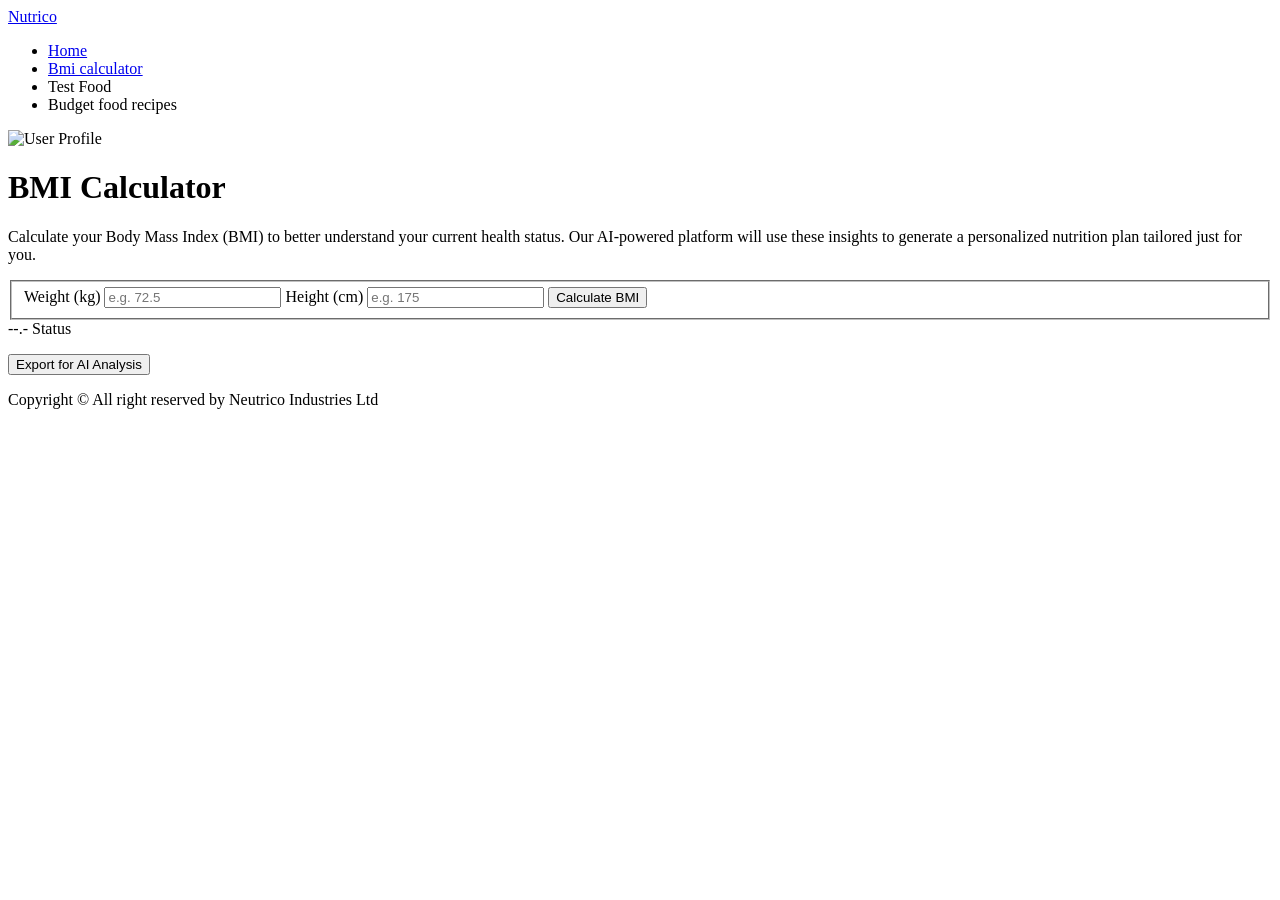
==== bmi.html @ 4caf039e "bmiJs" ====
<!DOCTYPE html>
<html lang="en">
<head>
    <meta charset="UTF-8">
    <meta name="viewport" content="width=device-width, initial-scale=1.0">
    <title>Nutrico - BMI Calculator</title>
    <link href="https://cdn.jsdelivr.net/npm/daisyui@5" rel="stylesheet" type="text/css" />
    <script src="https://cdn.jsdelivr.net/npm/@tailwindcss/browser@4"></script>
</head>

<body class="flex flex-col min-h-screen bg-base-200">
    <header>
        <div class="navbar bg-base-100 shadow-sm">
            <div class="flex-1">
                <a href="index.html" class="btn btn-ghost text-xl">Nutrico</a>
            </div>
            <div class="flex gap-2">
                <div class="navbar-center hidden lg:flex">
                    <ul class="menu menu-horizontal px-1">
                        <li><a href="index.html">Home</a></li>
                        <li><a href="bmi.html" class="active">Bmi calculator</a></li>
                        <li><a>Test Food</a></li>
                        <li><a>Budget food recipes</a></li>
                    </ul>
                </div>
                <div class="dropdown dropdown-end">
                    <div tabindex="0" role="button" class="btn btn-ghost btn-circle avatar">
                        <div class="w-10 rounded-full">
                            <img alt="User Profile" src="https://img.daisyui.com/images/stock/photo-1534528741775-53994a69daeb.webp" />
                        </div>
                    </div>
                </div>
            </div>
        </div>
    </header>

    <main class="flex-grow flex items-center justify-center py-12 px-4">
        <div class="flex flex-col lg:flex-row gap-10 w-full max-w-5xl items-center">
            
            <div class="text-center lg:text-left flex-1">
                <h1 class="text-5xl font-bold text-[#2a2a2a]">BMI Calculator</h1>
                <p class="py-6 text-gray-600 text-lg">
                    Calculate your Body Mass Index (BMI) to better understand your current health status. 
                    Our AI-powered platform will use these insights to generate a personalized nutrition plan tailored just for you.
                </p>
            </div>

            <div class="card bg-white w-full max-w-md shrink-0 shadow-2xl border-t-4 border-[#75a971]">
                <div class="card-body">
                    <form id="bmiForm">
                        <fieldset class="fieldset">
                            <label class="label" for="weight">
                                <span class="label-text text-gray-500">Weight (kg)</span>
                            </label>
                            <input type="number" id="weight" step="0.1" required placeholder="e.g. 72.5" 
                                   class="input input-bordered w-full border-[#57aa46] focus:border-[#74f681] focus:ring-[#74f681] bg-white text-black" />
                            
                            <label class="label mt-4" for="height">
                                <span class="label-text text-gray-500">Height (cm)</span>
                            </label>
                            <input type="number" id="height" step="0.1" required placeholder="e.g. 175" 
                                   class="input input-bordered w-full border-[#57aa46] focus:border-[#74f681] focus:ring-[#74f681] bg-white text-black" />
                            
                            <button type="submit" class="btn mt-6 w-full bg-[#74f681] text-black hover:bg-[#57aa46] hover:text-white border-none text-lg">
                                Calculate BMI
                            </button>
                        </fieldset>
                    </form>
        
                    <div id="resultBox" class="hidden mt-6 pt-6 border-t border-gray-200">
                        <div class="text-center mb-4">
                            <span id="bmiScore" class="text-6xl font-bold block">--.-</span>
                            <span id="bmiStatus" class="text-xl text-gray-600 block mt-2 font-medium">Status</span>
                        </div>
                        <p id="bmiMessage" class="text-center text-sm text-gray-500 mb-6"></p>
                        <button id="exportBtn" class="btn btn-outline w-full text-[#57aa46] hover:bg-[#57aa46] hover:border-[#57aa46] hover:text-white border-[#57aa46]">
                            Export for AI Analysis
                        </button>
                    </div>
                </div>
            </div>

        </div>
    </main>

    <footer class="footer footer-center bg-base-100 text-base-content rounded p-6 shadow-inner mt-auto">
        <aside>
            <p>Copyright © All right reserved by Neutrico Industries Ltd</p>
        </aside>
    </footer>

    <script src="/bmi.js"></script>
</body>
</html>
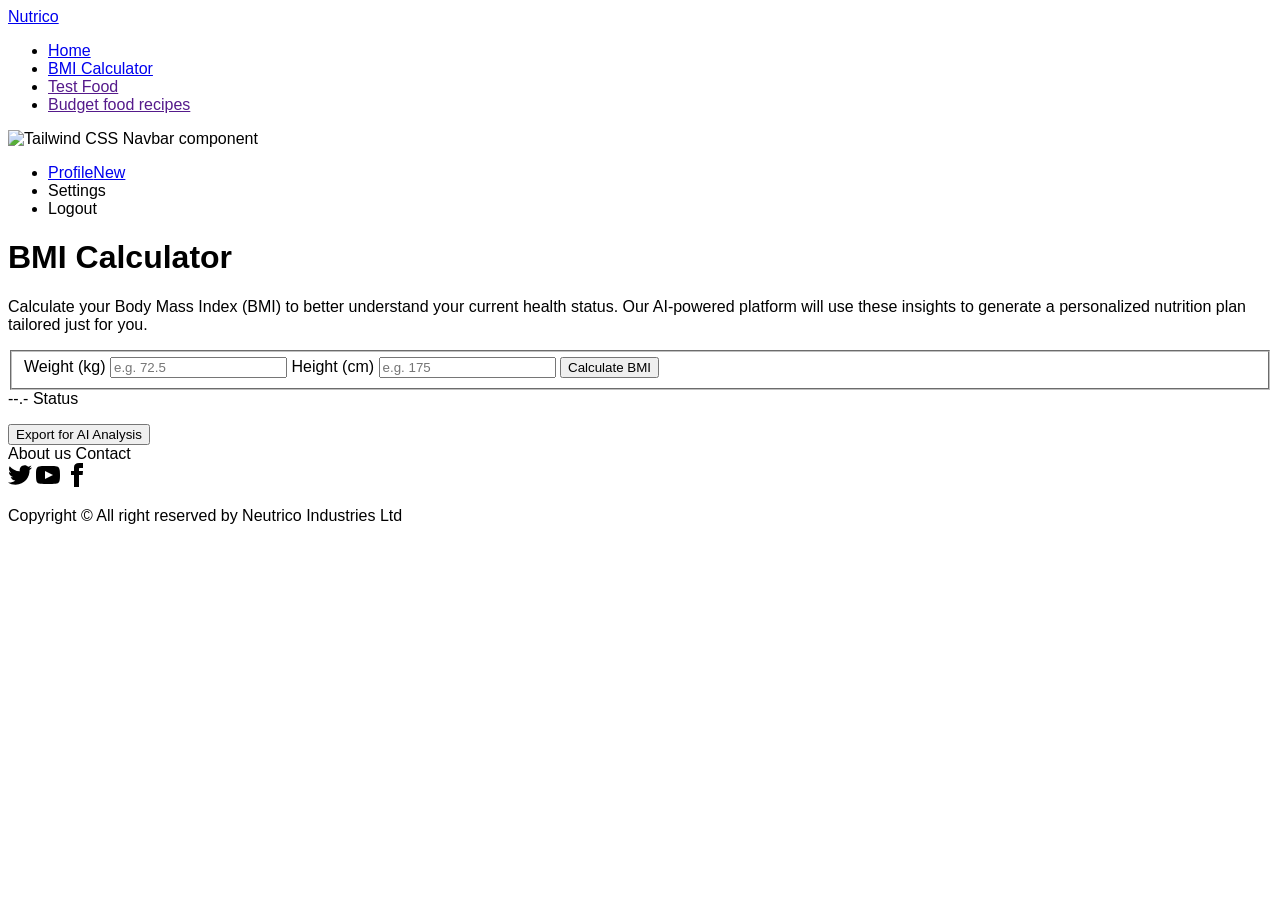
==== commit 3e1578c8: "user added" ====
--- a/bmi.html
+++ b/bmi.html
@@ -6,39 +6,62 @@
     <title>Nutrico - BMI Calculator</title>
     <link href="https://cdn.jsdelivr.net/npm/daisyui@5" rel="stylesheet" type="text/css" />
     <script src="https://cdn.jsdelivr.net/npm/@tailwindcss/browser@4"></script>
+    <style>
+    .h{
+        font-family: "Montserrat", sans-serif;
+    }
+    .p{
+        font-family: "Inter", sans-serif;
+    }
+</style>
 </head>
 
-<body class="flex flex-col min-h-screen bg-base-200">
+<body class="flex flex-col min-h-screen bg-base-200 p">
     <header>
-        <div class="navbar bg-base-100 shadow-sm">
-            <div class="flex-1">
-                <a href="index.html" class="btn btn-ghost text-xl">Nutrico</a>
+                <div>
+           <div class="navbar bg-[#013220] text-white bg-base-100 fixed top-0 w-full z-50 shadow-md">
+            <div class="flex-1 "><a href="index.html" class="btn btn-ghost text-xl">Nutrico</a>
             </div>
-            <div class="flex gap-2">
-                <div class="navbar-center hidden lg:flex">
-                    <ul class="menu menu-horizontal px-1">
-                        <li><a href="index.html">Home</a></li>
-                        <li><a href="bmi.html" class="active">Bmi calculator</a></li>
-                        <li><a>Test Food</a></li>
-                        <li><a>Budget food recipes</a></li>
-                    </ul>
+           <div class="flex gap-2">
+    <!-- <input type="text" placeholder="Search" class="input input-bordered w-24 md:w-auto" /> -->
+             <div class="navbar-center hidden lg:flex">
+            <ul class="menu menu-horizontal px-1">
+                <li><a href="index.html" class="btn btn-ghost">Home</a></li>
+                <li><a href="bmi.html" class="btn btn-ghost">BMI Calculator</a></li>
+                <li><a href="" class="btn btn-ghost">Test Food</a></li>
+                <li><a href="" class="btn btn-ghost">Budget food recipes</a></li>
+            </ul>
+          </div>
+            <div class="dropdown dropdown-end">
+              <div tabindex="0" role="button" class="btn btn-ghost btn-circle avatar">
+                <div class="w-10 rounded-full">
+                  <img
+                    alt="Tailwind CSS Navbar component"
+                    src="https://img.daisyui.com/images/stock/photo-1534528741775-53994a69daeb.webp" />
                 </div>
-                <div class="dropdown dropdown-end">
-                    <div tabindex="0" role="button" class="btn btn-ghost btn-circle avatar">
-                        <div class="w-10 rounded-full">
-                            <img alt="User Profile" src="https://img.daisyui.com/images/stock/photo-1534528741775-53994a69daeb.webp" />
-                        </div>
-                    </div>
-                </div>
+              </div>
+              <ul
+                tabindex="-1"
+                class="menu menu-sm dropdown-content bg-base-100 rounded-box z-1 mt-3 w-52 p-2 shadow">
+                <li>
+                  <a href="user.html" class="justify-between">Profile<span class="badge">New</span>
+                  </a>
+                </li>
+                <li><a>Settings</a></li>
+                <li><a>Logout</a></li>
+              </ul>
             </div>
+          </div>
         </div>
+        </div>
+
     </header>
 
-    <main class="flex-grow flex items-center justify-center py-12 px-4">
-        <div class="flex flex-col lg:flex-row gap-10 w-full max-w-5xl items-center">
+    <main class="flex-grow min-h-screen flex items-center justify-center py-12 px-4">
+        <div class="flex flex-col lg:flex-row gap-14 w-full max-w-5xl items-center">
             
             <div class="text-center lg:text-left flex-1">
-                <h1 class="text-5xl font-bold text-[#2a2a2a]">BMI Calculator</h1>
+                <h1 class="text-5xl font-bold text-[#2a2a2a] h">BMI Calculator</h1>
                 <p class="py-6 text-gray-600 text-lg">
                     Calculate your Body Mass Index (BMI) to better understand your current health status. 
                     Our AI-powered platform will use these insights to generate a personalized nutrition plan tailored just for you.
@@ -61,7 +84,7 @@
                             <input type="number" id="height" step="0.1" required placeholder="e.g. 175" 
                                    class="input input-bordered w-full border-[#57aa46] focus:border-[#74f681] focus:ring-[#74f681] bg-white text-black" />
                             
-                            <button type="submit" class="btn mt-6 w-full bg-[#74f681] text-black hover:bg-[#57aa46] hover:text-white border-none text-lg">
+                            <button type="submit" class="btn btn-ghost mt-4 bg-[#013220] text-white">
                                 Calculate BMI
                             </button>
                         </fieldset>
@@ -83,12 +106,44 @@
         </div>
     </main>
 
-    <footer class="footer footer-center bg-base-100 text-base-content rounded p-6 shadow-inner mt-auto">
-        <aside>
-            <p>Copyright © All right reserved by Neutrico Industries Ltd</p>
-        </aside>
+        <footer>
+       <footer class=" bg-[#cae9be] footer footer-horizontal footer-center bg-base-200 text-base-content rounded p-10">
+  <nav class="grid grid-flow-col gap-4">
+    <a class="link link-hover">About us</a>
+    <a class="link link-hover">Contact</a>
+  </nav>
+  <nav>
+    <div class="grid grid-flow-col gap-4">
+      <a>
+        <svg
+          xmlns="http://www.w3.org/2000/svg"
+          width="24"
+          height="24"
+          viewBox="0 0 24 24"
+          class="fill-current">
+          <path
+            d="M24 4.557c-.883.392-1.832.656-2.828.775 1.017-.609 1.798-1.574 2.165-2.724-.951.564-2.005.974-3.127 1.195-.897-.957-2.178-1.555-3.594-1.555-3.179 0-5.515 2.966-4.797 6.045-4.091-.205-7.719-2.165-10.148-5.144-1.29 2.213-.669 5.108 1.523 6.574-.806-.026-1.566-.247-2.229-.616-.054 2.281 1.581 4.415 3.949 4.89-.693.188-1.452.232-2.224.084.626 1.956 2.444 3.379 4.6 3.419-2.07 1.623-4.678 2.348-7.29 2.04 2.179 1.397 4.768 2.212 7.548 2.212 9.142 0 14.307-7.721 13.995-14.646.962-.695 1.797-1.562 2.457-2.549z"></path>
+        </svg>
+      </a>
+      <a>
+        <svg xmlns="http://www.w3.org/2000/svg" width="24" height="24" viewBox="0 0 24 24" class="fill-current"> <path d="M19.615 3.184c-3.604-.246-11.631-.245-15.23 0-3.897.266-4.356 2.62-4.385 8.816.029 6.185.484 8.549 4.385 8.816 3.6.245 11.626.246 15.23 0 3.897-.266 4.356-2.62 4.385-8.816-.029-6.185-.484-8.549-4.385-8.816zm-10.615 12.816v-8l8 3.993-8 4.007z"></path>
+        </svg>
+      </a>
+      <a>
+        <svg xmlns="http://www.w3.org/2000/svg" width="24" height="24" viewBox="0 0 24 24" class="fill-current">
+          <path
+            d="M9 8h-3v4h3v12h5v-12h3.642l.358-4h-4v-1.667c0-.955.192-1.333 1.115-1.333h2.885v-5h-3.808c-3.596 0-5.192 1.583-5.192 4.615v3.385z"></path>
+        </svg>
+      </a>
+    </div>
+  </nav>
+  <aside>
+    <p>Copyright © All right reserved by Neutrico Industries Ltd</p>
+  </aside>
+</footer>
     </footer>
 
-    <script src="/bmi.js"></script>
+
+    <script src="scripts/BMI.js"></script>
 </body>
 </html>
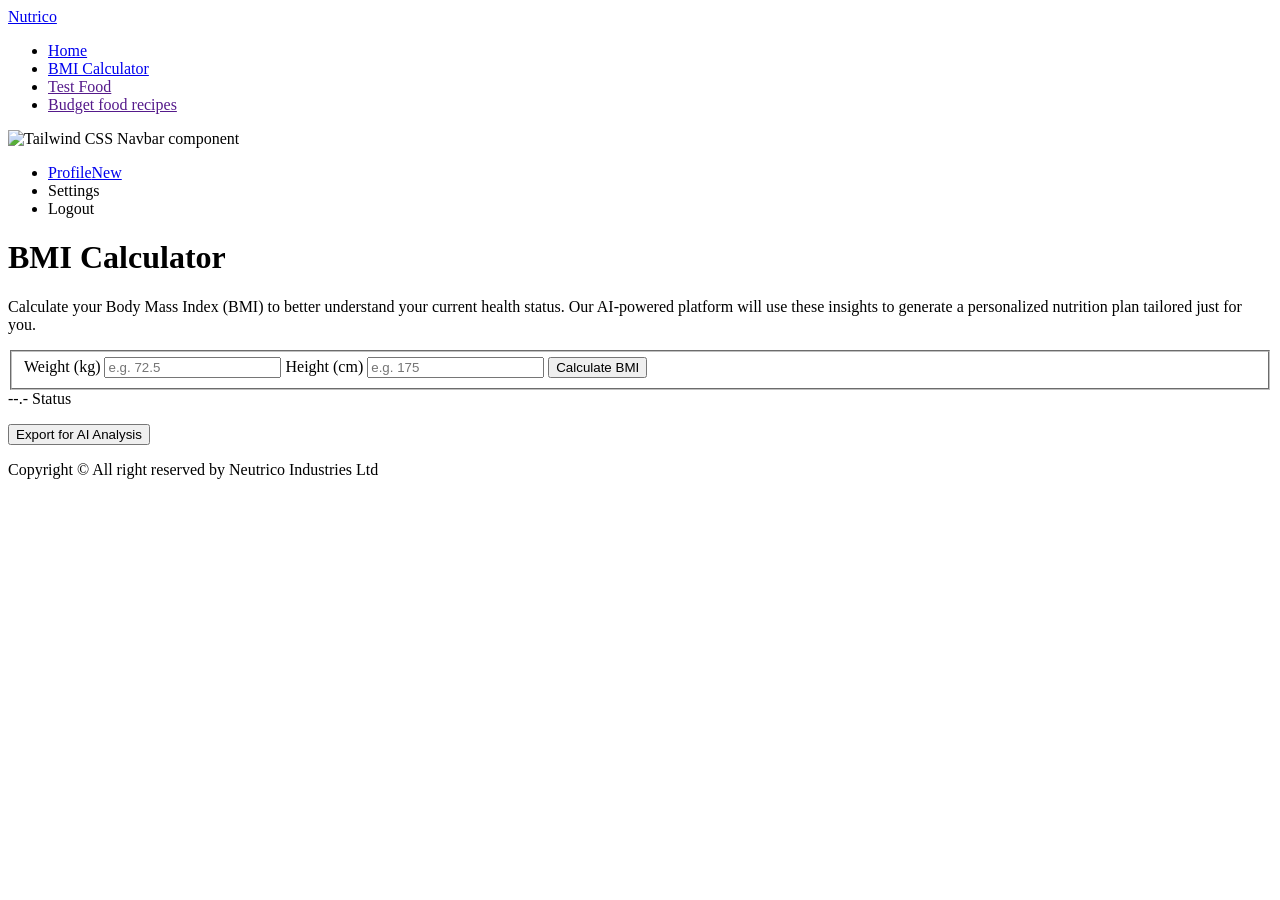
==== commit 24ad574e: "test deleted" ====
--- a/bmi.html
+++ b/bmi.html
@@ -6,18 +6,11 @@
     <title>Nutrico - BMI Calculator</title>
     <link href="https://cdn.jsdelivr.net/npm/daisyui@5" rel="stylesheet" type="text/css" />
     <script src="https://cdn.jsdelivr.net/npm/@tailwindcss/browser@4"></script>
-    <style>
-    .h{
-        font-family: "Montserrat", sans-serif;
-    }
-    .p{
-        font-family: "Inter", sans-serif;
-    }
-</style>
 </head>
 
-<body class="flex flex-col min-h-screen bg-base-200 p">
+<body class="flex flex-col min-h-screen bg-base-200">
     <header>
+        <!-- navbar -->
                 <div>
            <div class="navbar bg-[#013220] text-white bg-base-100 fixed top-0 w-full z-50 shadow-md">
             <div class="flex-1 "><a href="index.html" class="btn btn-ghost text-xl">Nutrico</a>
@@ -54,14 +47,13 @@
           </div>
         </div>
         </div>
-
     </header>
 
-    <main class="flex-grow min-h-screen flex items-center justify-center py-12 px-4">
-        <div class="flex flex-col lg:flex-row gap-14 w-full max-w-5xl items-center">
+    <main class="flex-grow flex items-center justify-center py-12 px-4">
+        <div class="flex flex-col lg:flex-row gap-10 w-full max-w-5xl items-center">
             
             <div class="text-center lg:text-left flex-1">
-                <h1 class="text-5xl font-bold text-[#2a2a2a] h">BMI Calculator</h1>
+                <h1 class="text-5xl font-bold text-[#2a2a2a]">BMI Calculator</h1>
                 <p class="py-6 text-gray-600 text-lg">
                     Calculate your Body Mass Index (BMI) to better understand your current health status. 
                     Our AI-powered platform will use these insights to generate a personalized nutrition plan tailored just for you.
@@ -84,7 +76,7 @@
                             <input type="number" id="height" step="0.1" required placeholder="e.g. 175" 
                                    class="input input-bordered w-full border-[#57aa46] focus:border-[#74f681] focus:ring-[#74f681] bg-white text-black" />
                             
-                            <button type="submit" class="btn btn-ghost mt-4 bg-[#013220] text-white">
+                            <button type="submit" class="btn mt-6 w-full bg-[#74f681] text-black hover:bg-[#57aa46] hover:text-white border-none text-lg">
                                 Calculate BMI
                             </button>
                         </fieldset>
@@ -106,44 +98,12 @@
         </div>
     </main>
 
-        <footer>
-       <footer class=" bg-[#cae9be] footer footer-horizontal footer-center bg-base-200 text-base-content rounded p-10">
-  <nav class="grid grid-flow-col gap-4">
-    <a class="link link-hover">About us</a>
-    <a class="link link-hover">Contact</a>
-  </nav>
-  <nav>
-    <div class="grid grid-flow-col gap-4">
-      <a>
-        <svg
-          xmlns="http://www.w3.org/2000/svg"
-          width="24"
-          height="24"
-          viewBox="0 0 24 24"
-          class="fill-current">
-          <path
-            d="M24 4.557c-.883.392-1.832.656-2.828.775 1.017-.609 1.798-1.574 2.165-2.724-.951.564-2.005.974-3.127 1.195-.897-.957-2.178-1.555-3.594-1.555-3.179 0-5.515 2.966-4.797 6.045-4.091-.205-7.719-2.165-10.148-5.144-1.29 2.213-.669 5.108 1.523 6.574-.806-.026-1.566-.247-2.229-.616-.054 2.281 1.581 4.415 3.949 4.89-.693.188-1.452.232-2.224.084.626 1.956 2.444 3.379 4.6 3.419-2.07 1.623-4.678 2.348-7.29 2.04 2.179 1.397 4.768 2.212 7.548 2.212 9.142 0 14.307-7.721 13.995-14.646.962-.695 1.797-1.562 2.457-2.549z"></path>
-        </svg>
-      </a>
-      <a>
-        <svg xmlns="http://www.w3.org/2000/svg" width="24" height="24" viewBox="0 0 24 24" class="fill-current"> <path d="M19.615 3.184c-3.604-.246-11.631-.245-15.23 0-3.897.266-4.356 2.62-4.385 8.816.029 6.185.484 8.549 4.385 8.816 3.6.245 11.626.246 15.23 0 3.897-.266 4.356-2.62 4.385-8.816-.029-6.185-.484-8.549-4.385-8.816zm-10.615 12.816v-8l8 3.993-8 4.007z"></path>
-        </svg>
-      </a>
-      <a>
-        <svg xmlns="http://www.w3.org/2000/svg" width="24" height="24" viewBox="0 0 24 24" class="fill-current">
-          <path
-            d="M9 8h-3v4h3v12h5v-12h3.642l.358-4h-4v-1.667c0-.955.192-1.333 1.115-1.333h2.885v-5h-3.808c-3.596 0-5.192 1.583-5.192 4.615v3.385z"></path>
-        </svg>
-      </a>
-    </div>
-  </nav>
-  <aside>
-    <p>Copyright © All right reserved by Neutrico Industries Ltd</p>
-  </aside>
-</footer>
+    <footer class="footer footer-center bg-base-100 text-base-content rounded p-6 shadow-inner mt-auto">
+        <aside>
+            <p>Copyright © All right reserved by Neutrico Industries Ltd</p>
+        </aside>
     </footer>
 
-
-    <script src="scripts/BMI.js"></script>
+    <script src="/bmi.js"></script>
 </body>
 </html>
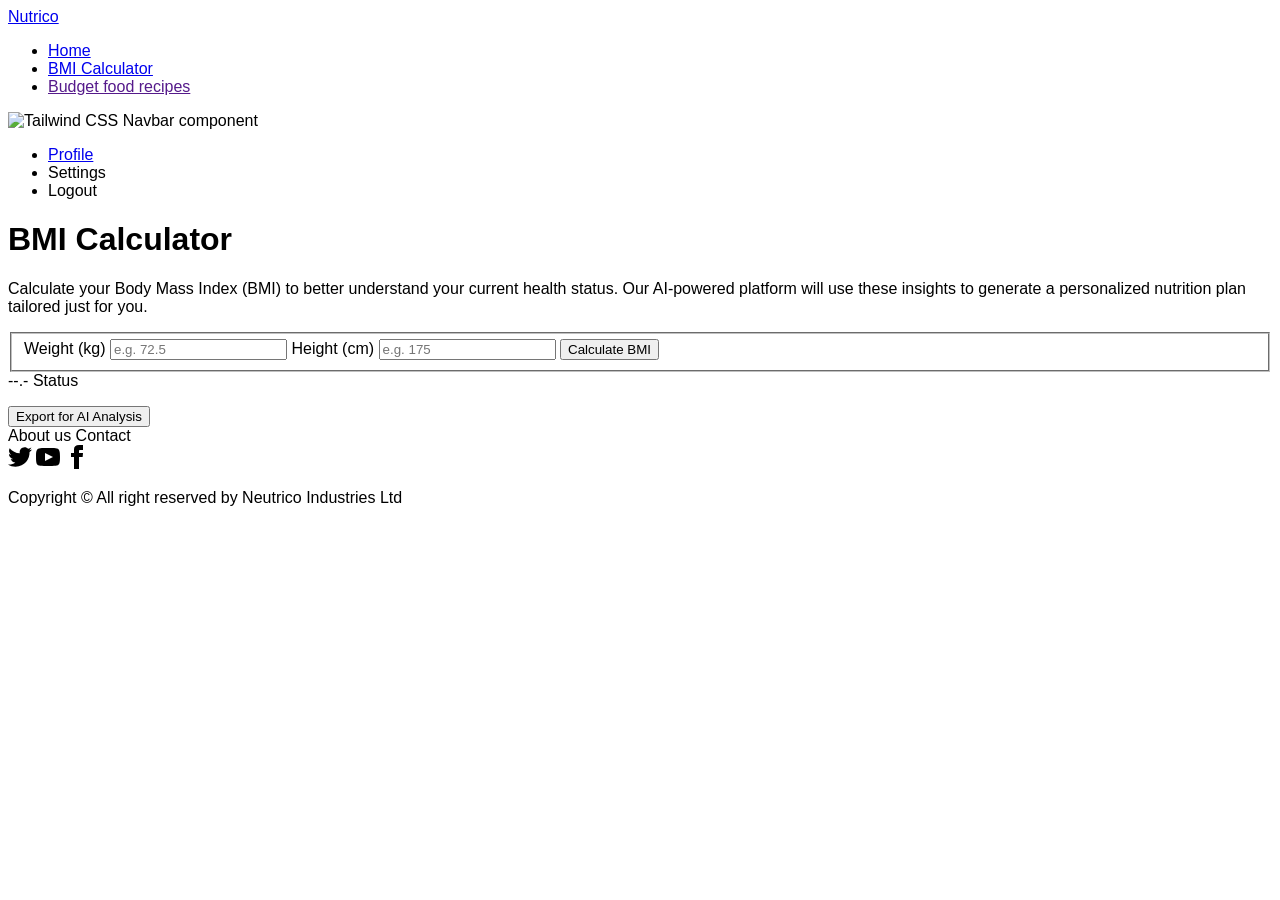
==== commit 0d726d87: "test deleted" ====
--- a/bmi.html
+++ b/bmi.html
@@ -6,9 +6,17 @@
     <title>Nutrico - BMI Calculator</title>
     <link href="https://cdn.jsdelivr.net/npm/daisyui@5" rel="stylesheet" type="text/css" />
     <script src="https://cdn.jsdelivr.net/npm/@tailwindcss/browser@4"></script>
+    <style>
+    .h{
+        font-family: "Montserrat", sans-serif;
+    }
+    .p{
+        font-family: "Inter", sans-serif;
+    }
+</style>
 </head>
 
-<body class="flex flex-col min-h-screen bg-base-200">
+<body class="flex flex-col min-h-screen bg-base-200 p">
     <header>
         <!-- navbar -->
                 <div>
@@ -21,7 +29,6 @@
             <ul class="menu menu-horizontal px-1">
                 <li><a href="index.html" class="btn btn-ghost">Home</a></li>
                 <li><a href="bmi.html" class="btn btn-ghost">BMI Calculator</a></li>
-                <li><a href="" class="btn btn-ghost">Test Food</a></li>
                 <li><a href="" class="btn btn-ghost">Budget food recipes</a></li>
             </ul>
           </div>
@@ -37,23 +44,24 @@
                 tabindex="-1"
                 class="menu menu-sm dropdown-content bg-base-100 rounded-box z-1 mt-3 w-52 p-2 shadow">
                 <li>
-                  <a href="user.html" class="justify-between">Profile<span class="badge">New</span>
+                  <a href="user.html" class="justify-between text-black">Profile
                   </a>
                 </li>
-                <li><a>Settings</a></li>
-                <li><a>Logout</a></li>
+                <li><a class="text-black">Settings</a></li>
+                <li><a class="text-black">Logout</a></li>
               </ul>
             </div>
           </div>
         </div>
         </div>
+
     </header>
 
-    <main class="flex-grow flex items-center justify-center py-12 px-4">
-        <div class="flex flex-col lg:flex-row gap-10 w-full max-w-5xl items-center">
+    <main class="flex-grow min-h-screen flex items-center justify-center py-12 px-4">
+        <div class="flex flex-col lg:flex-row gap-14 w-full max-w-5xl items-center">
             
             <div class="text-center lg:text-left flex-1">
-                <h1 class="text-5xl font-bold text-[#2a2a2a]">BMI Calculator</h1>
+                <h1 class="text-5xl font-bold text-[#2a2a2a] h">BMI Calculator</h1>
                 <p class="py-6 text-gray-600 text-lg">
                     Calculate your Body Mass Index (BMI) to better understand your current health status. 
                     Our AI-powered platform will use these insights to generate a personalized nutrition plan tailored just for you.
@@ -76,7 +84,7 @@
                             <input type="number" id="height" step="0.1" required placeholder="e.g. 175" 
                                    class="input input-bordered w-full border-[#57aa46] focus:border-[#74f681] focus:ring-[#74f681] bg-white text-black" />
                             
-                            <button type="submit" class="btn mt-6 w-full bg-[#74f681] text-black hover:bg-[#57aa46] hover:text-white border-none text-lg">
+                            <button type="submit" class="btn btn-ghost mt-4 bg-[#013220] text-white">
                                 Calculate BMI
                             </button>
                         </fieldset>
@@ -98,12 +106,44 @@
         </div>
     </main>
 
-    <footer class="footer footer-center bg-base-100 text-base-content rounded p-6 shadow-inner mt-auto">
-        <aside>
-            <p>Copyright © All right reserved by Neutrico Industries Ltd</p>
-        </aside>
+        <footer>
+       <footer class=" bg-[#cae9be] footer footer-horizontal footer-center bg-base-200 text-base-content rounded p-10">
+  <nav class="grid grid-flow-col gap-4">
+    <a class="link link-hover">About us</a>
+    <a class="link link-hover">Contact</a>
+  </nav>
+  <nav>
+    <div class="grid grid-flow-col gap-4">
+      <a>
+        <svg
+          xmlns="http://www.w3.org/2000/svg"
+          width="24"
+          height="24"
+          viewBox="0 0 24 24"
+          class="fill-current">
+          <path
+            d="M24 4.557c-.883.392-1.832.656-2.828.775 1.017-.609 1.798-1.574 2.165-2.724-.951.564-2.005.974-3.127 1.195-.897-.957-2.178-1.555-3.594-1.555-3.179 0-5.515 2.966-4.797 6.045-4.091-.205-7.719-2.165-10.148-5.144-1.29 2.213-.669 5.108 1.523 6.574-.806-.026-1.566-.247-2.229-.616-.054 2.281 1.581 4.415 3.949 4.89-.693.188-1.452.232-2.224.084.626 1.956 2.444 3.379 4.6 3.419-2.07 1.623-4.678 2.348-7.29 2.04 2.179 1.397 4.768 2.212 7.548 2.212 9.142 0 14.307-7.721 13.995-14.646.962-.695 1.797-1.562 2.457-2.549z"></path>
+        </svg>
+      </a>
+      <a>
+        <svg xmlns="http://www.w3.org/2000/svg" width="24" height="24" viewBox="0 0 24 24" class="fill-current"> <path d="M19.615 3.184c-3.604-.246-11.631-.245-15.23 0-3.897.266-4.356 2.62-4.385 8.816.029 6.185.484 8.549 4.385 8.816 3.6.245 11.626.246 15.23 0 3.897-.266 4.356-2.62 4.385-8.816-.029-6.185-.484-8.549-4.385-8.816zm-10.615 12.816v-8l8 3.993-8 4.007z"></path>
+        </svg>
+      </a>
+      <a>
+        <svg xmlns="http://www.w3.org/2000/svg" width="24" height="24" viewBox="0 0 24 24" class="fill-current">
+          <path
+            d="M9 8h-3v4h3v12h5v-12h3.642l.358-4h-4v-1.667c0-.955.192-1.333 1.115-1.333h2.885v-5h-3.808c-3.596 0-5.192 1.583-5.192 4.615v3.385z"></path>
+        </svg>
+      </a>
+    </div>
+  </nav>
+  <aside>
+    <p>Copyright © All right reserved by Neutrico Industries Ltd</p>
+  </aside>
+</footer>
     </footer>
 
-    <script src="/bmi.js"></script>
+
+    <script src="scripts/BMI.js"></script>
 </body>
 </html>
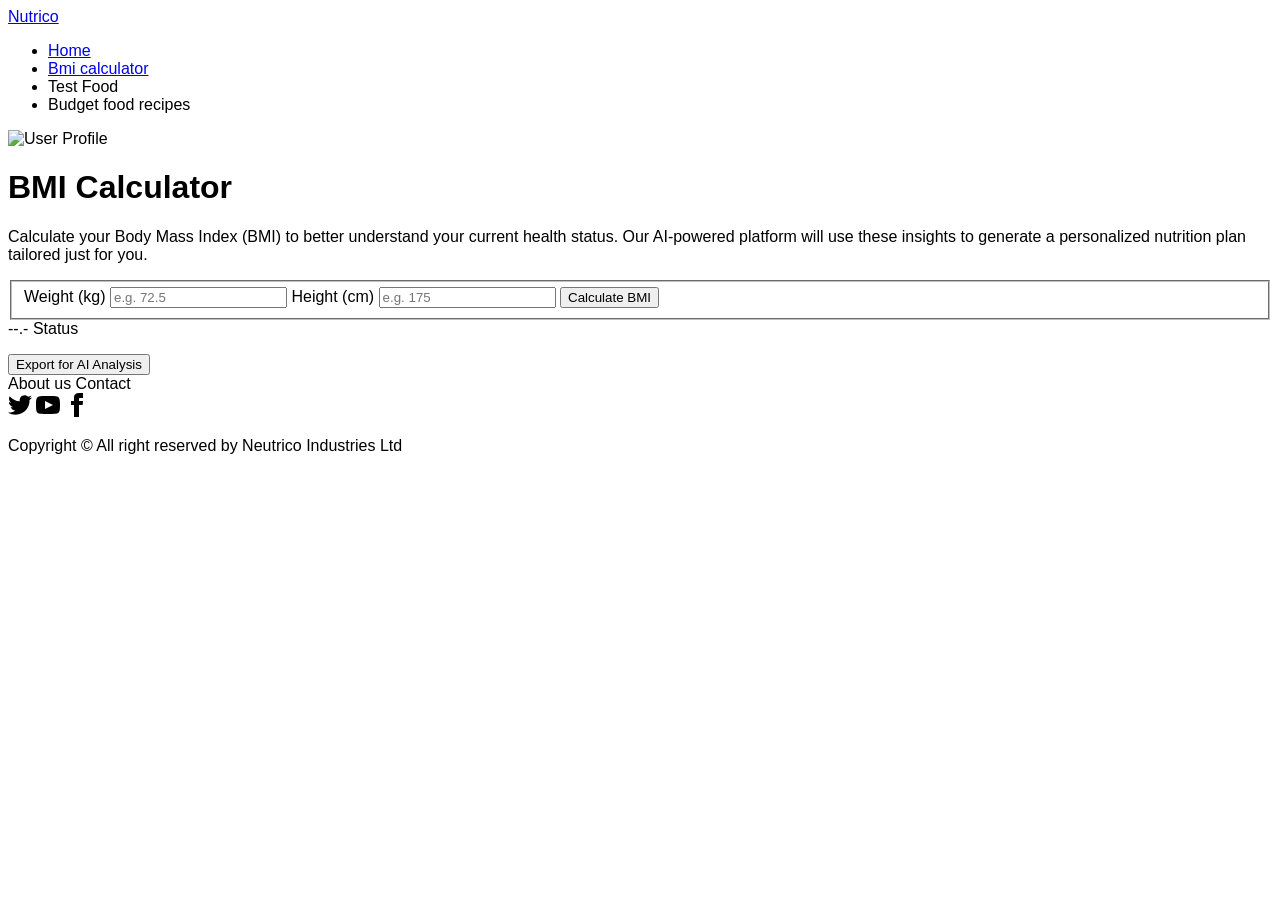
==== commit 9a1c6eb6: "Merge branch 'main' of https://github.com/T-ahiti/hackathon" ====
--- a/bmi.html
+++ b/bmi.html
@@ -23,36 +23,23 @@
            <div class="navbar bg-[#013220] text-white bg-base-100 fixed top-0 w-full z-50 shadow-md">
             <div class="flex-1 "><a href="index.html" class="btn btn-ghost text-xl">Nutrico</a>
             </div>
-           <div class="flex gap-2">
-    <!-- <input type="text" placeholder="Search" class="input input-bordered w-24 md:w-auto" /> -->
-             <div class="navbar-center hidden lg:flex">
-            <ul class="menu menu-horizontal px-1">
-                <li><a href="index.html" class="btn btn-ghost">Home</a></li>
-                <li><a href="bmi.html" class="btn btn-ghost">BMI Calculator</a></li>
-                <li><a href="" class="btn btn-ghost">Budget food recipes</a></li>
-            </ul>
-          </div>
-            <div class="dropdown dropdown-end">
-              <div tabindex="0" role="button" class="btn btn-ghost btn-circle avatar">
-                <div class="w-10 rounded-full">
-                  <img
-                    alt="Tailwind CSS Navbar component"
-                    src="https://img.daisyui.com/images/stock/photo-1534528741775-53994a69daeb.webp" />
+            <div class="flex gap-2">
+                <div class="navbar-center hidden lg:flex">
+                    <ul class="menu menu-horizontal px-1">
+                        <li><a href="index.html">Home</a></li>
+                        <li><a href="bmi.html" class="active">Bmi calculator</a></li>
+                        <li><a>Test Food</a></li>
+                        <li><a>Budget food recipes</a></li>
+                    </ul>
                 </div>
-              </div>
-              <ul
-                tabindex="-1"
-                class="menu menu-sm dropdown-content bg-base-100 rounded-box z-1 mt-3 w-52 p-2 shadow">
-                <li>
-                  <a href="user.html" class="justify-between text-black">Profile
-                  </a>
-                </li>
-                <li><a class="text-black">Settings</a></li>
-                <li><a class="text-black">Logout</a></li>
-              </ul>
+                <div class="dropdown dropdown-end">
+                    <div tabindex="0" role="button" class="btn btn-ghost btn-circle avatar">
+                        <div class="w-10 rounded-full">
+                            <img alt="User Profile" src="https://img.daisyui.com/images/stock/photo-1534528741775-53994a69daeb.webp" />
+                        </div>
+                    </div>
+                </div>
             </div>
-          </div>
-        </div>
         </div>
 
     </header>
@@ -146,4 +133,4 @@
 
     <script src="scripts/BMI.js"></script>
 </body>
-</html>+</html>
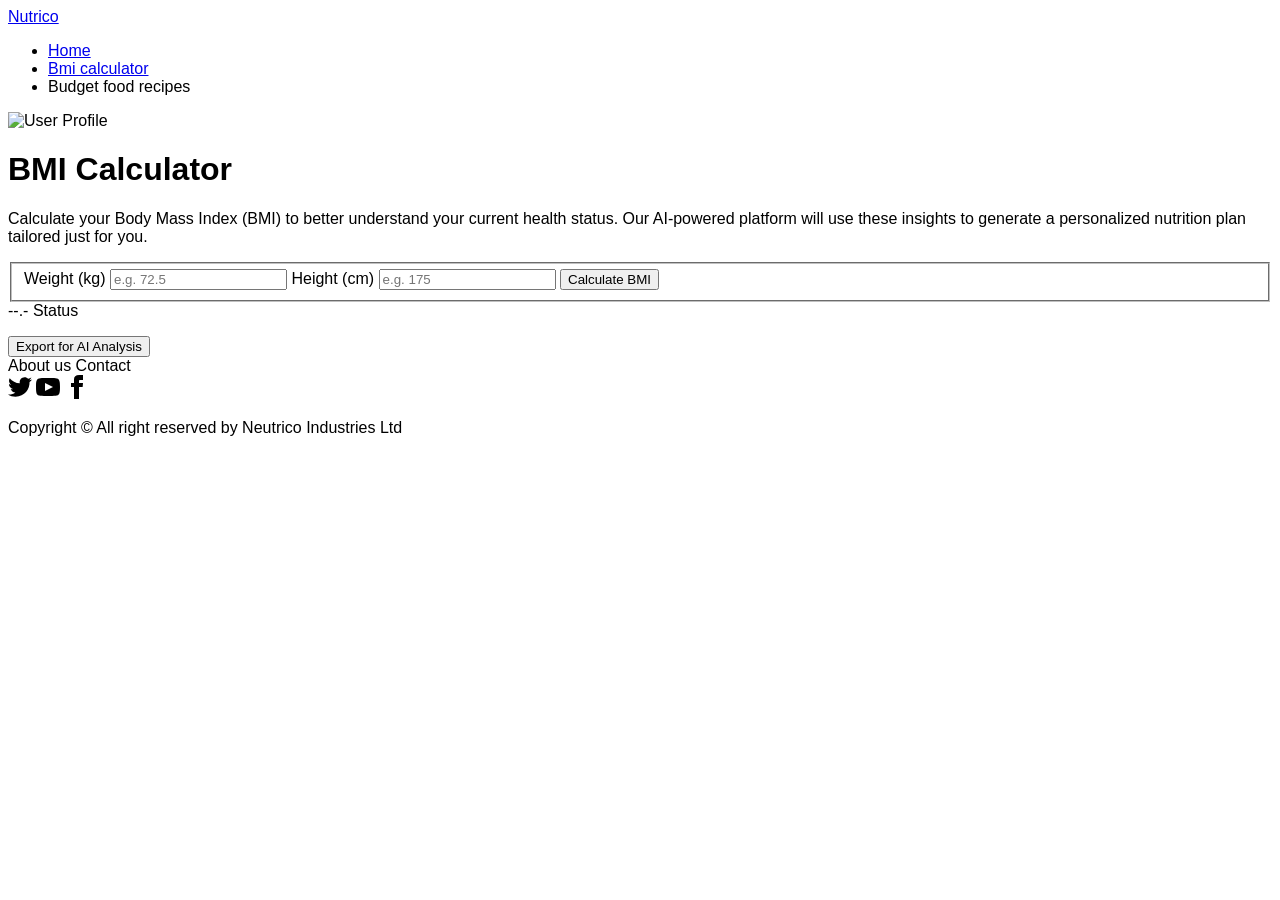
==== commit 8512da5c: "test deleted" ====
--- a/bmi.html
+++ b/bmi.html
@@ -28,7 +28,6 @@
                     <ul class="menu menu-horizontal px-1">
                         <li><a href="index.html">Home</a></li>
                         <li><a href="bmi.html" class="active">Bmi calculator</a></li>
-                        <li><a>Test Food</a></li>
                         <li><a>Budget food recipes</a></li>
                     </ul>
                 </div>
